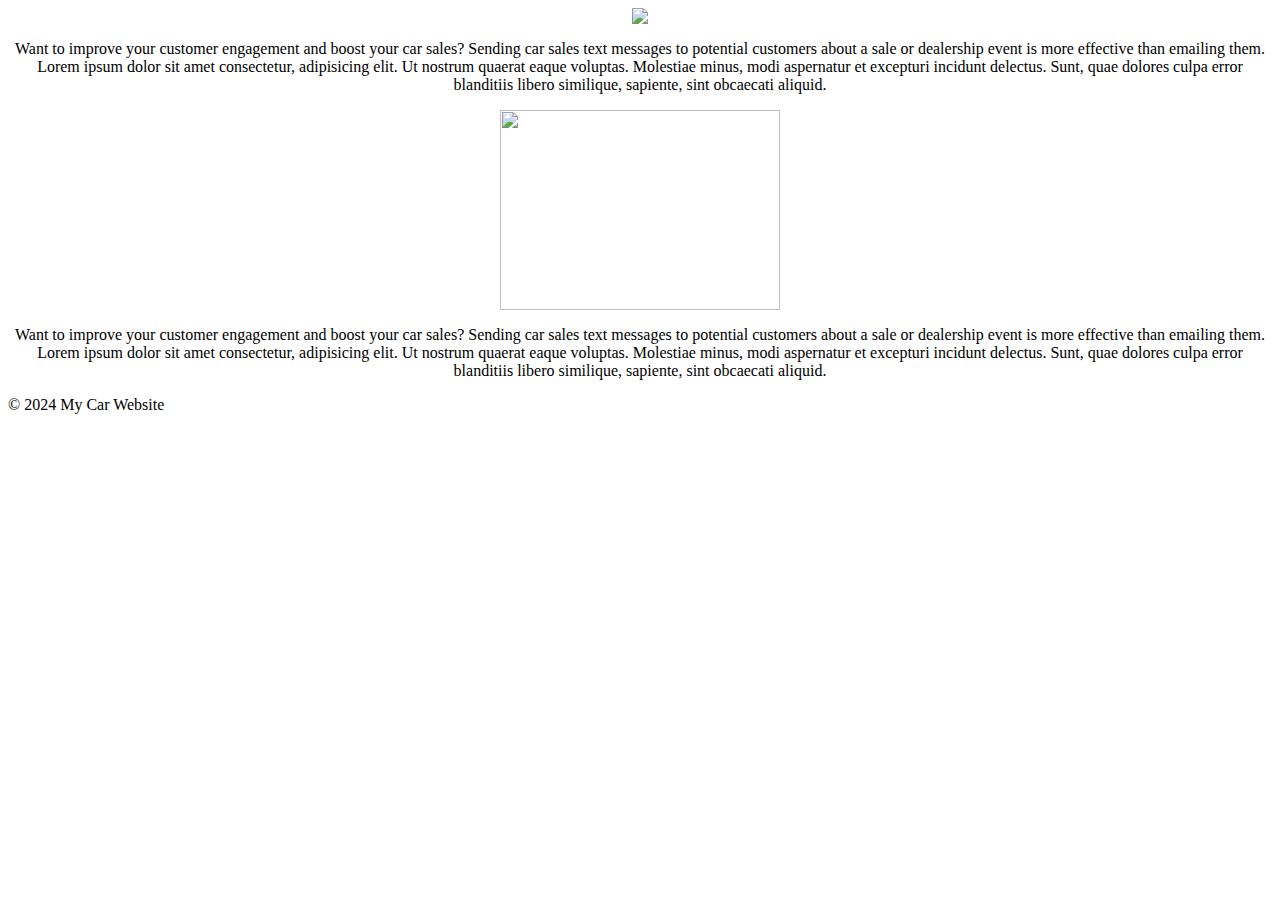
==== about1.html @ 6846677e "Add files via upload" ====
<head>
    <link rel="stylesheet" href="style.css">
    <style>

    .ge{
        float: right;
    }
</style></head><body background="C:\Users\renga technologies\Desktop\New folder\66.jpg">
    <center>
        <img src="C:\Users\renga technologies\Desktop\New folder\jeeva\img.1.jpg">
        <p>
            Want to improve your customer engagement and boost your car sales? Sending car sales text messages to potential customers about a sale or dealership event is more effective than emailing them.
Lorem ipsum dolor sit amet consectetur, adipisicing elit. Ut nostrum quaerat eaque voluptas. Molestiae minus, modi aspernatur et excepturi incidunt delectus. Sunt, quae dolores culpa error blanditiis libero similique, sapiente, sint obcaecati aliquid.</p>

</center>
<center>
    <img src="C:\Users\renga technologies\Desktop\New folder\car img.2.webp" width="280" height="200">
    <p>
        Want to improve your customer engagement and boost your car sales? Sending car sales text messages to potential customers about a sale or dealership event is more effective than emailing them.
Lorem ipsum dolor sit amet consectetur, adipisicing elit. Ut nostrum quaerat eaque voluptas. Molestiae minus, modi aspernatur et excepturi incidunt delectus. Sunt, quae dolores culpa error blanditiis libero similique, sapiente, sint obcaecati aliquid.</p>

</center>

 <footer>
        <p>&copy; 2024 My Car Website</p>
    </footer>
</body>
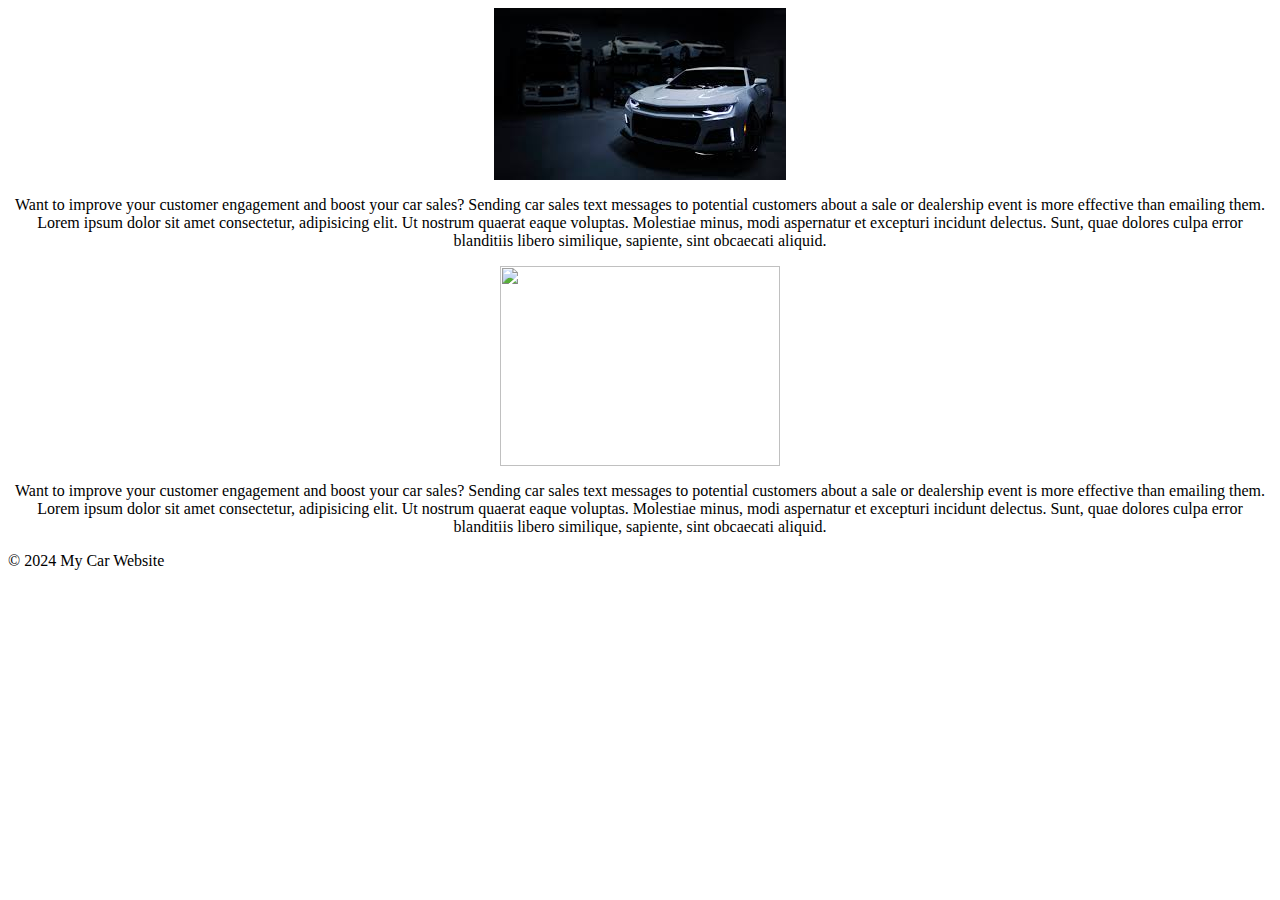
==== commit 406458df: "Update about1.html" ====
--- a/about1.html
+++ b/about1.html
@@ -5,16 +5,16 @@
     .ge{
         float: right;
     }
-</style></head><body background="C:\Users\renga technologies\Desktop\New folder\66.jpg">
+</style></head><body background="66.jpg">
     <center>
-        <img src="C:\Users\renga technologies\Desktop\New folder\jeeva\img.1.jpg">
+        <img src="img.1.jpg">
         <p>
             Want to improve your customer engagement and boost your car sales? Sending car sales text messages to potential customers about a sale or dealership event is more effective than emailing them.
 Lorem ipsum dolor sit amet consectetur, adipisicing elit. Ut nostrum quaerat eaque voluptas. Molestiae minus, modi aspernatur et excepturi incidunt delectus. Sunt, quae dolores culpa error blanditiis libero similique, sapiente, sint obcaecati aliquid.</p>
 
 </center>
 <center>
-    <img src="C:\Users\renga technologies\Desktop\New folder\car img.2.webp" width="280" height="200">
+    <img src="img.2.webp" width="280" height="200">
     <p>
         Want to improve your customer engagement and boost your car sales? Sending car sales text messages to potential customers about a sale or dealership event is more effective than emailing them.
 Lorem ipsum dolor sit amet consectetur, adipisicing elit. Ut nostrum quaerat eaque voluptas. Molestiae minus, modi aspernatur et excepturi incidunt delectus. Sunt, quae dolores culpa error blanditiis libero similique, sapiente, sint obcaecati aliquid.</p>
@@ -24,4 +24,4 @@
  <footer>
         <p>&copy; 2024 My Car Website</p>
     </footer>
-</body>+</body>
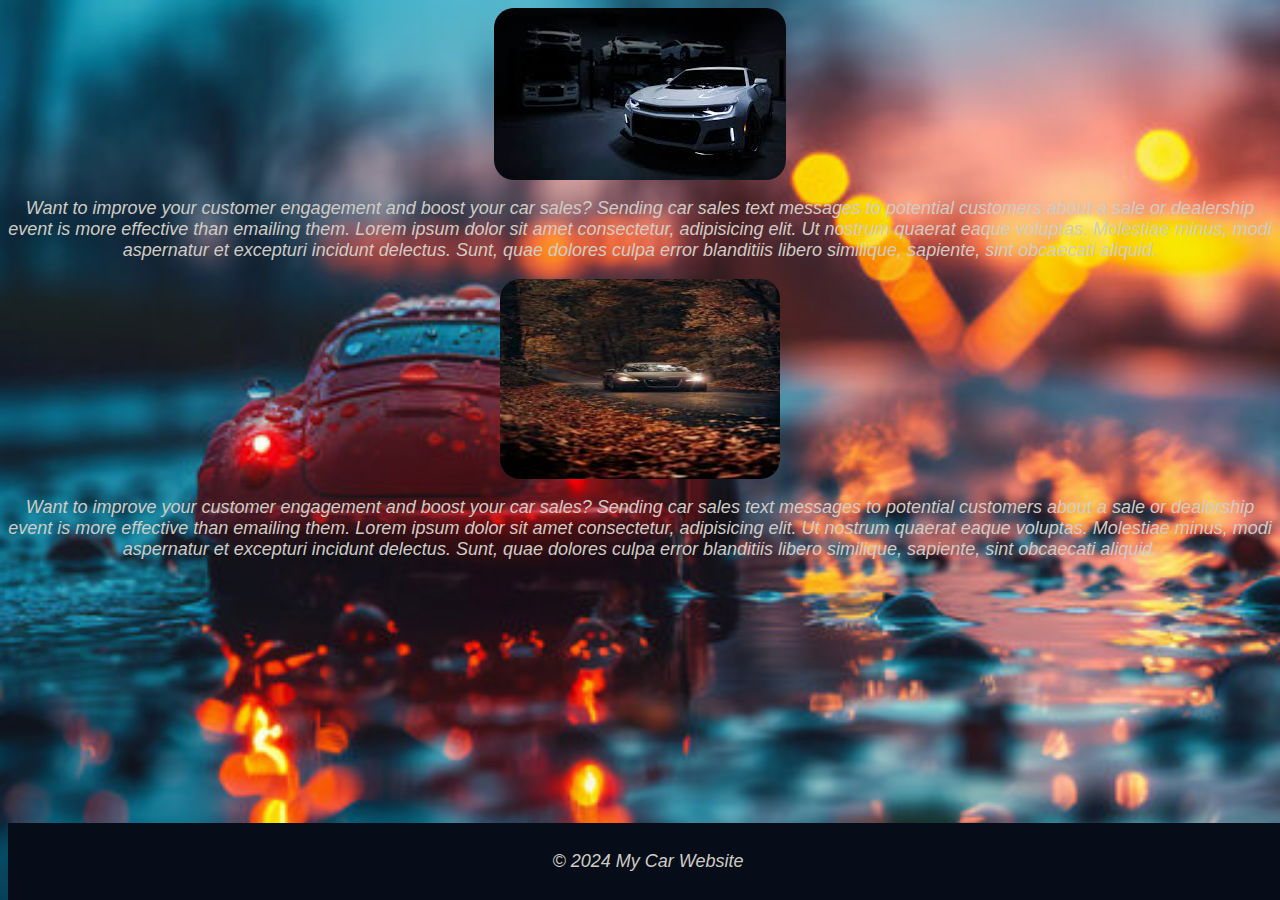
==== commit 170db8d4: "Update about1.html" ====
--- a/about1.html
+++ b/about1.html
@@ -14,7 +14,7 @@
 
 </center>
 <center>
-    <img src="img.2.webp" width="280" height="200">
+    <img src="img.2.jpg" width="280" height="200">
     <p>
         Want to improve your customer engagement and boost your car sales? Sending car sales text messages to potential customers about a sale or dealership event is more effective than emailing them.
 Lorem ipsum dolor sit amet consectetur, adipisicing elit. Ut nostrum quaerat eaque voluptas. Molestiae minus, modi aspernatur et excepturi incidunt delectus. Sunt, quae dolores culpa error blanditiis libero similique, sapiente, sint obcaecati aliquid.</p>
--- a/style.css
+++ b/style.css
@@ -0,0 +1,49 @@
+body{
+    background-repeat: no-repeat;
+    background-size: cover;
+}
+h1{
+    color: rgb(156, 135, 99);
+    font-style: italic;
+    font-family: 'Franklin Gothic Medium', 'Arial Narrow', Arial, sans-serif;
+}
+h2{
+    color:rgb(90, 80, 80);
+    font-size:x-large;
+    font-style: oblique;
+    
+}
+p{
+    font-family: fantasy;
+    font: weight 500px;;
+}
+img{
+    border-radius: 20px;
+}
+
+p{
+    color: rgb(208, 203, 196);
+    font-family: 'Franklin Gothic Medium', 'Arial Narrow', Arial, sans-serif;
+    font-style: italic;
+    font-size:large;
+}
+h2{
+    margin: 10px;
+    color: aqua;
+}
+a{
+    color: aqua;
+}
+footer {
+    background-color: #060d18;
+    color: rgb(4, 3, 3);
+    text-align: center;
+    padding: 10px 0;
+    position: fixed;
+    width: 100%;
+    bottom: 0;
+}
+table{
+    color:white;
+
+
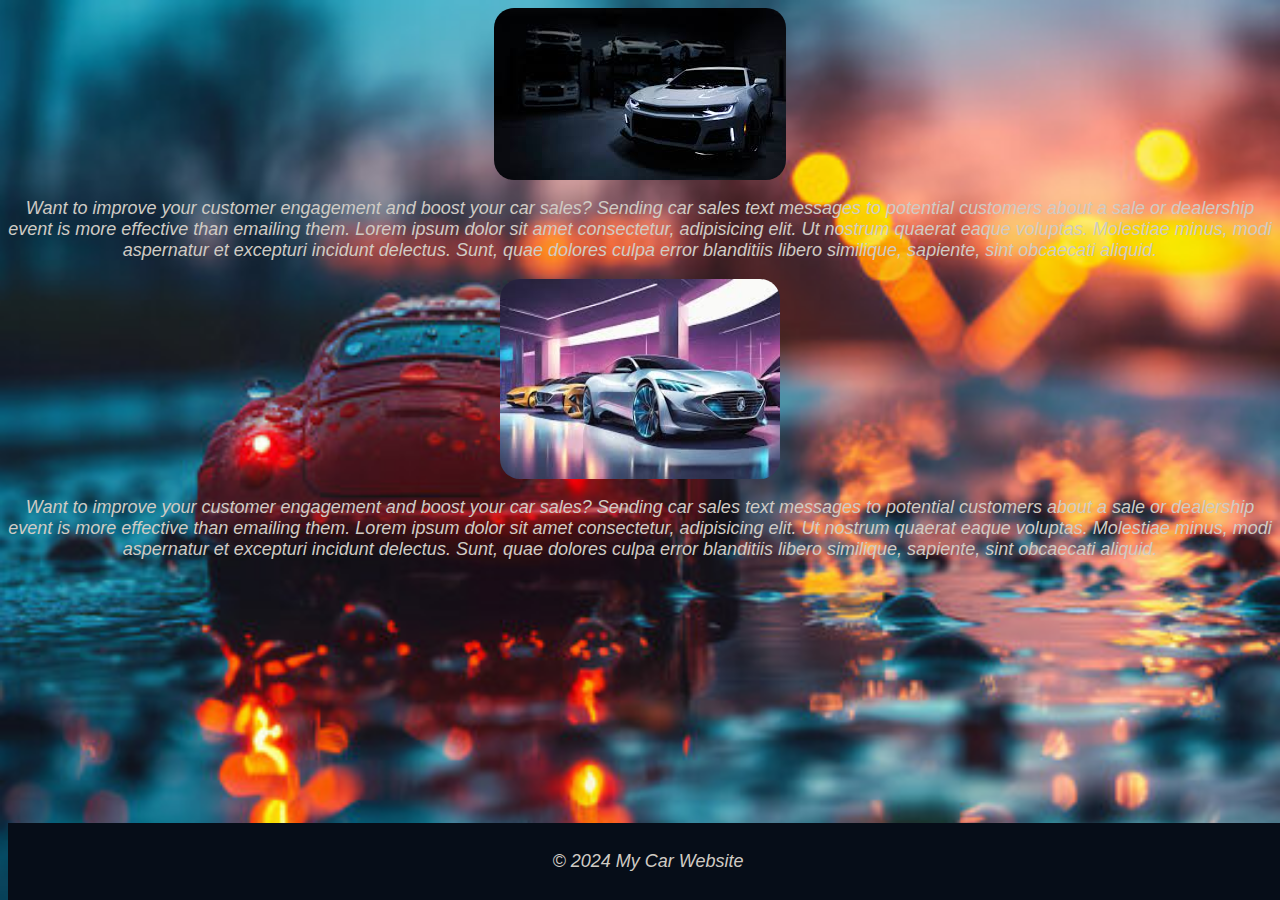
==== commit bac533cf: "Update about1.html" ====
--- a/about1.html
+++ b/about1.html
@@ -14,7 +14,7 @@
 
 </center>
 <center>
-    <img src="img.2.jpg" width="280" height="200">
+    <img src="img.3.jpg" width="280" height="200">
     <p>
         Want to improve your customer engagement and boost your car sales? Sending car sales text messages to potential customers about a sale or dealership event is more effective than emailing them.
 Lorem ipsum dolor sit amet consectetur, adipisicing elit. Ut nostrum quaerat eaque voluptas. Molestiae minus, modi aspernatur et excepturi incidunt delectus. Sunt, quae dolores culpa error blanditiis libero similique, sapiente, sint obcaecati aliquid.</p>
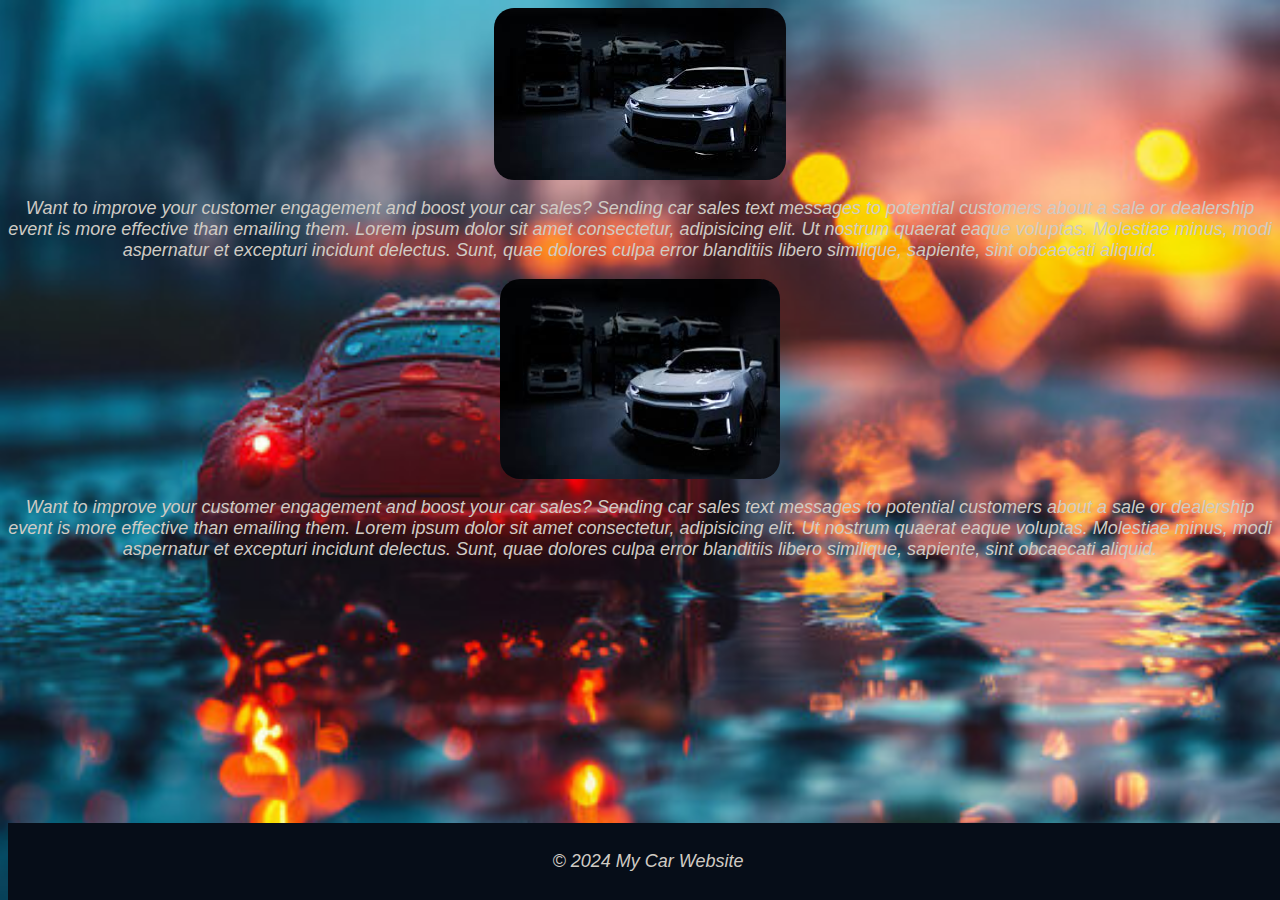
==== commit 1a4370c7: "Update about1.html" ====
--- a/about1.html
+++ b/about1.html
@@ -14,7 +14,7 @@
 
 </center>
 <center>
-    <img src="img.3.jpg" width="280" height="200">
+    <img src="img.1.jpg" width="280" height="200">
     <p>
         Want to improve your customer engagement and boost your car sales? Sending car sales text messages to potential customers about a sale or dealership event is more effective than emailing them.
 Lorem ipsum dolor sit amet consectetur, adipisicing elit. Ut nostrum quaerat eaque voluptas. Molestiae minus, modi aspernatur et excepturi incidunt delectus. Sunt, quae dolores culpa error blanditiis libero similique, sapiente, sint obcaecati aliquid.</p>
